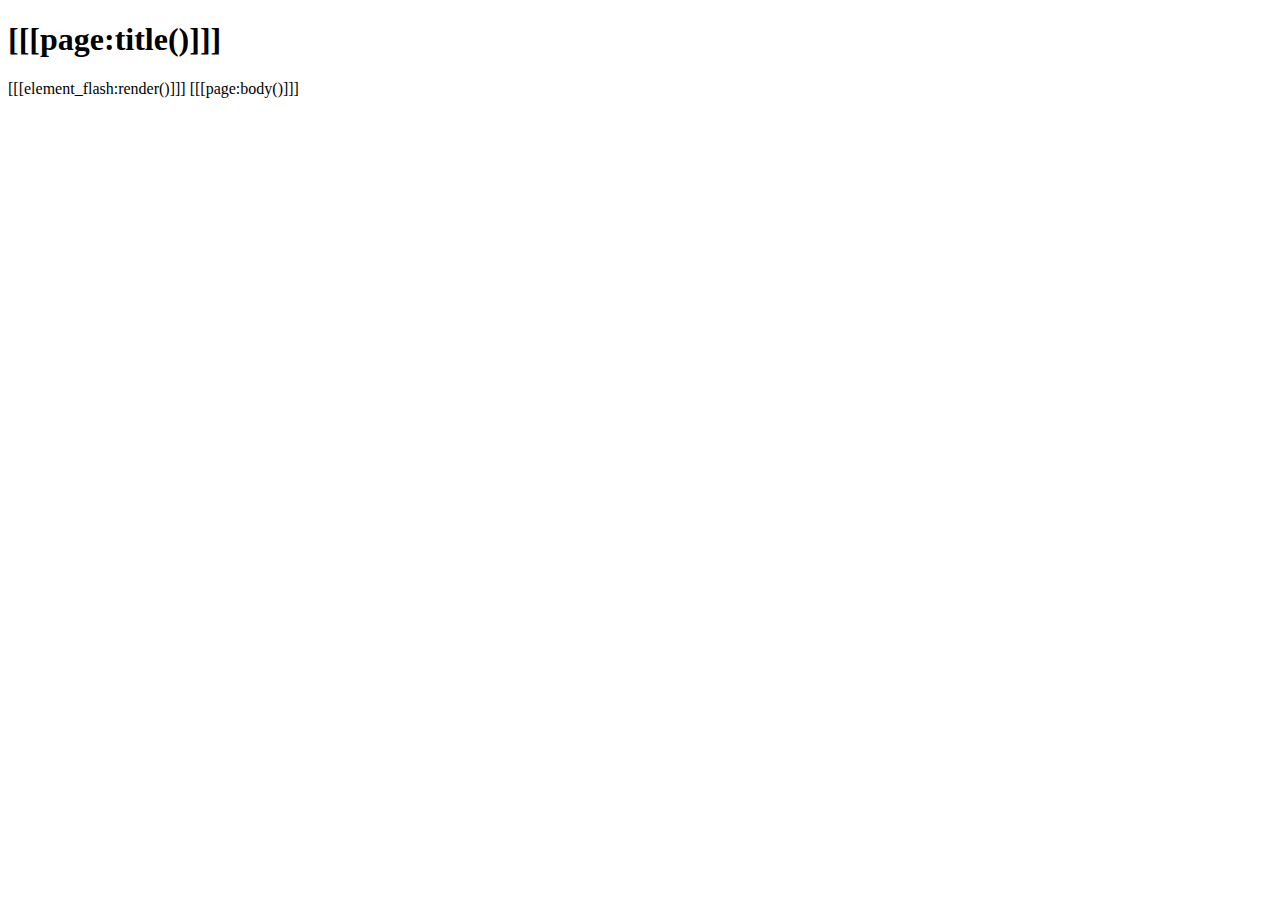
==== wwwroot/template.html @ bf6fe905 "add submodules and reorder folder structure" ====
<!DOCTYPE html PUBLIC "-//W3C//DTD XHTML 1.0 Strict//EN" "http://www.w3.org/TR/xhtml1/DTD/xhtml1-strict.dtd">
<html xmlns="http://www.w3.org/1999/xhtml">
<meta http-equiv="Content-Type" content="text/html; charset=UTF-8"/> 
<head>
<title>[[[page:title()]]]</title>
<script src='/nitrogen/jquery.js' type='text/javascript' charset='utf-8'></script>
<script src='/nitrogen/jquery-ui.js' type='text/javascript' charset='utf-8'></script>
<script src='/nitrogen/livevalidation.js' type='text/javascript' charset='utf-8'></script>
<script src='/nitrogen/nitrogen.js' type='text/javascript' charset='utf-8'></script>
<script src="/js/cufon-yui.js" type="text/javascript"></script>
<script src="/js/Futura_500.font.js" type="text/javascript"></script>
<script type="text/javascript">
            Cufon.replace('h1');
            Cufon.replace('h3');
</script>
<link rel="stylesheet" type="text/css" href="/css/def.css">
<link rel="stylesheet" href="/nitrogen/jquery-ui/jquery-ui.css" type="text/css" media="screen" charset="utf-8">
<link rel="stylesheet" href="/nitrogen/elements.css" type="text/css" media="screen" charset="utf-8">
</head>

<body>

<h1>[[[page:title()]]]</h1>

[[[element_flash:render()]]]

[[[page:body()]]]



<script>
[[[script]]]
</script>
</body>
</html>
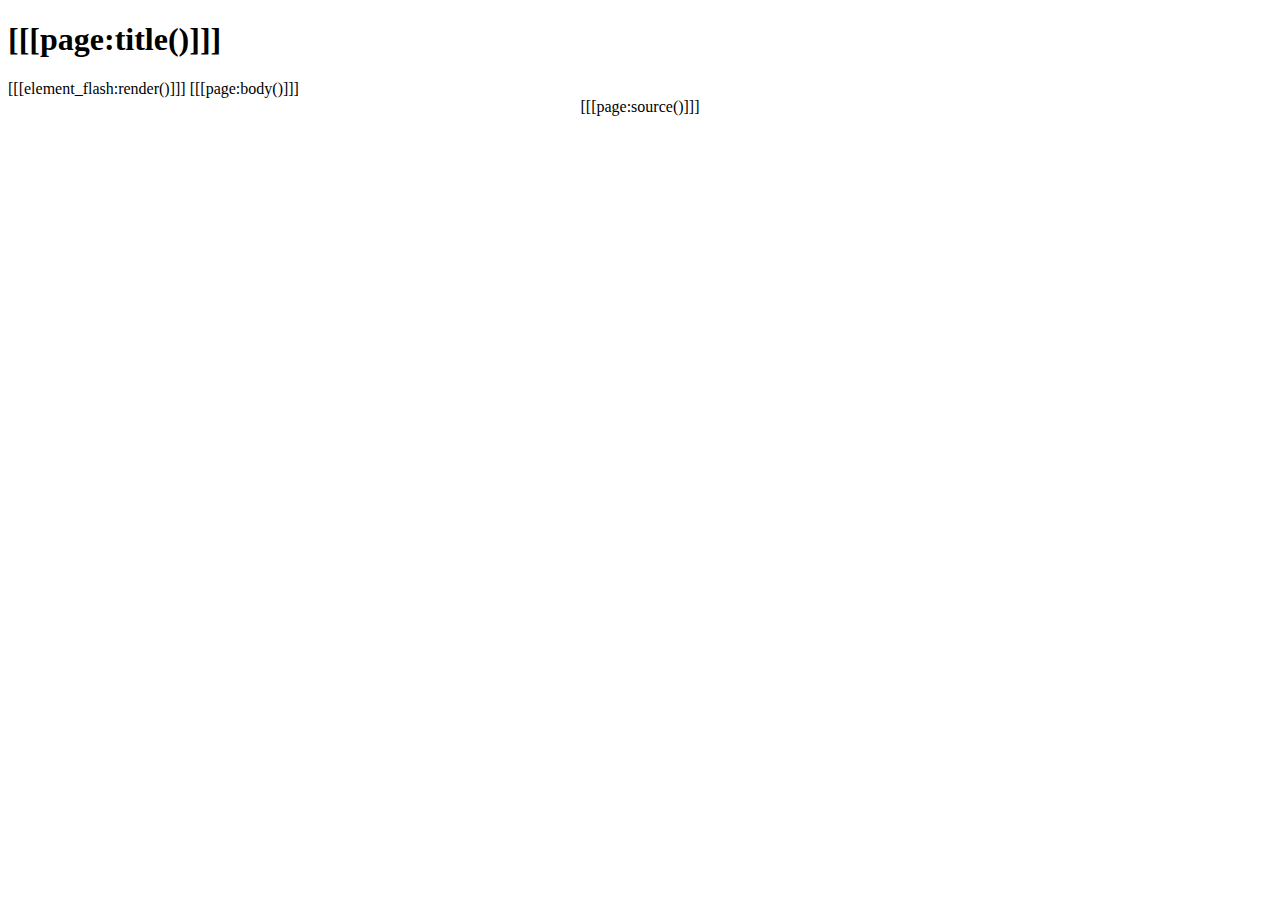
==== commit 2b8b1747: "Merge ff94b310f9347370b2f13b00b911ece6af4fc509 into fd5555a9fd5d4f1d09a3729c610cf6d3b6d56e18" ====
--- a/wwwroot/template.html
+++ b/wwwroot/template.html
@@ -1,6 +1,6 @@
 <!DOCTYPE html PUBLIC "-//W3C//DTD XHTML 1.0 Strict//EN" "http://www.w3.org/TR/xhtml1/DTD/xhtml1-strict.dtd">
 <html xmlns="http://www.w3.org/1999/xhtml">
-<meta http-equiv="Content-Type" content="text/html; charset=UTF-8"/> 
+<meta http-equiv="Content-Type" content="text/html; charset=UTF-8"/>
 <head>
 <title>[[[page:title()]]]</title>
 <script src='/nitrogen/jquery.js' type='text/javascript' charset='utf-8'></script>
@@ -26,8 +26,7 @@
 
 [[[page:body()]]]
 
-
-
+<center>[[[page:source()]]]<center>
 <script>
 [[[script]]]
 </script>
